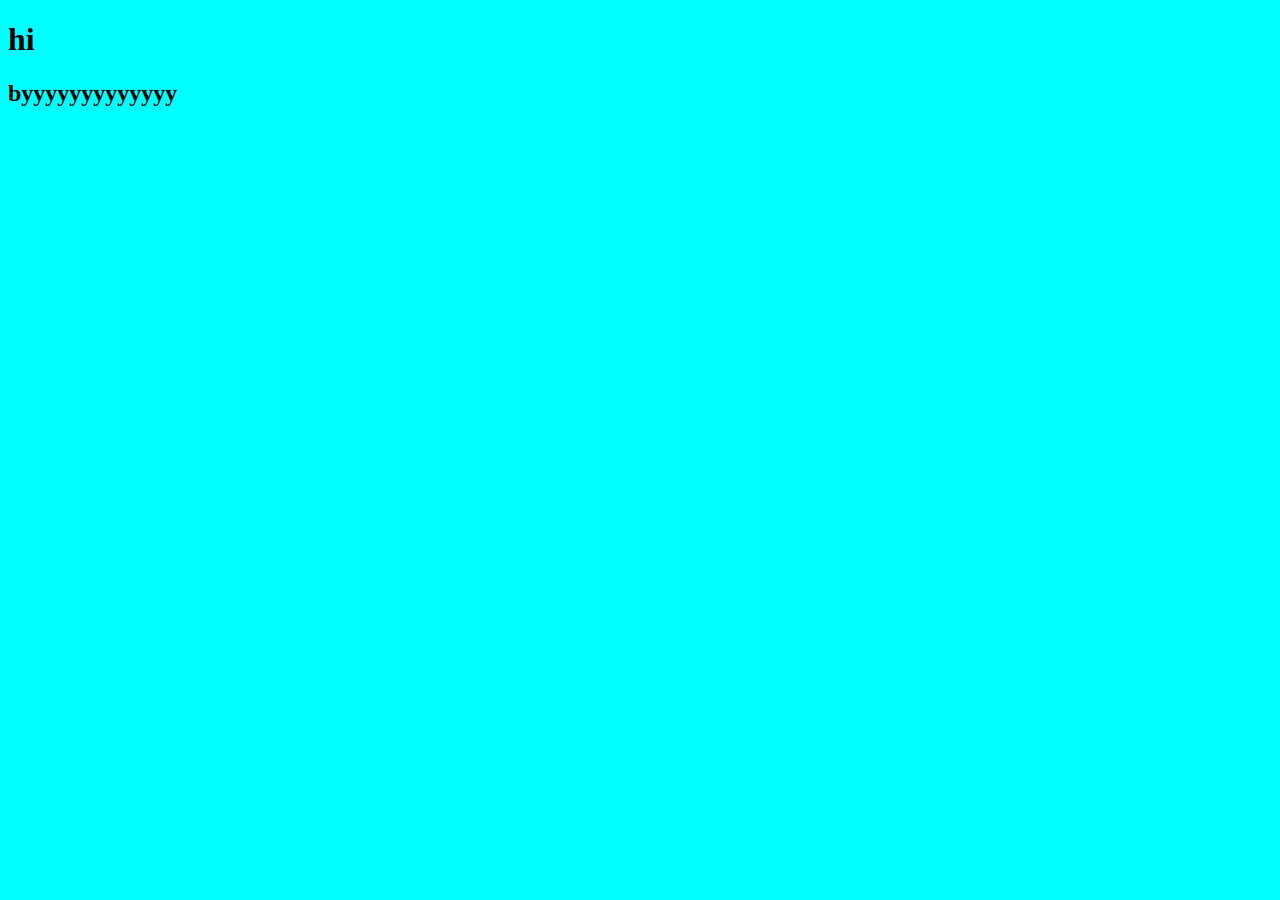
==== index.html @ 9ef4726f "Update index.html" ====
<!DOCTYPE html>
<html lang="en">
<head>
    <meta charset="UTF-8">
    <meta name="viewport" content="width=device-width, initial-scale=1.0">
    <title>TestGit</title>
    <link rel="stylesheet" href="./style/style.css">
</head>
<body class="b">
    <div class="div"><h1 class="h">hi</h1></div>
    <h2 class="b">byyyyyyyyyyyyy</h2>
</body>
</html>
---- style/style.css ----
>.h{
    display: flex;
    justify-self:center;
    align-items: center;
}
.b{
    background-color: aqua;
}
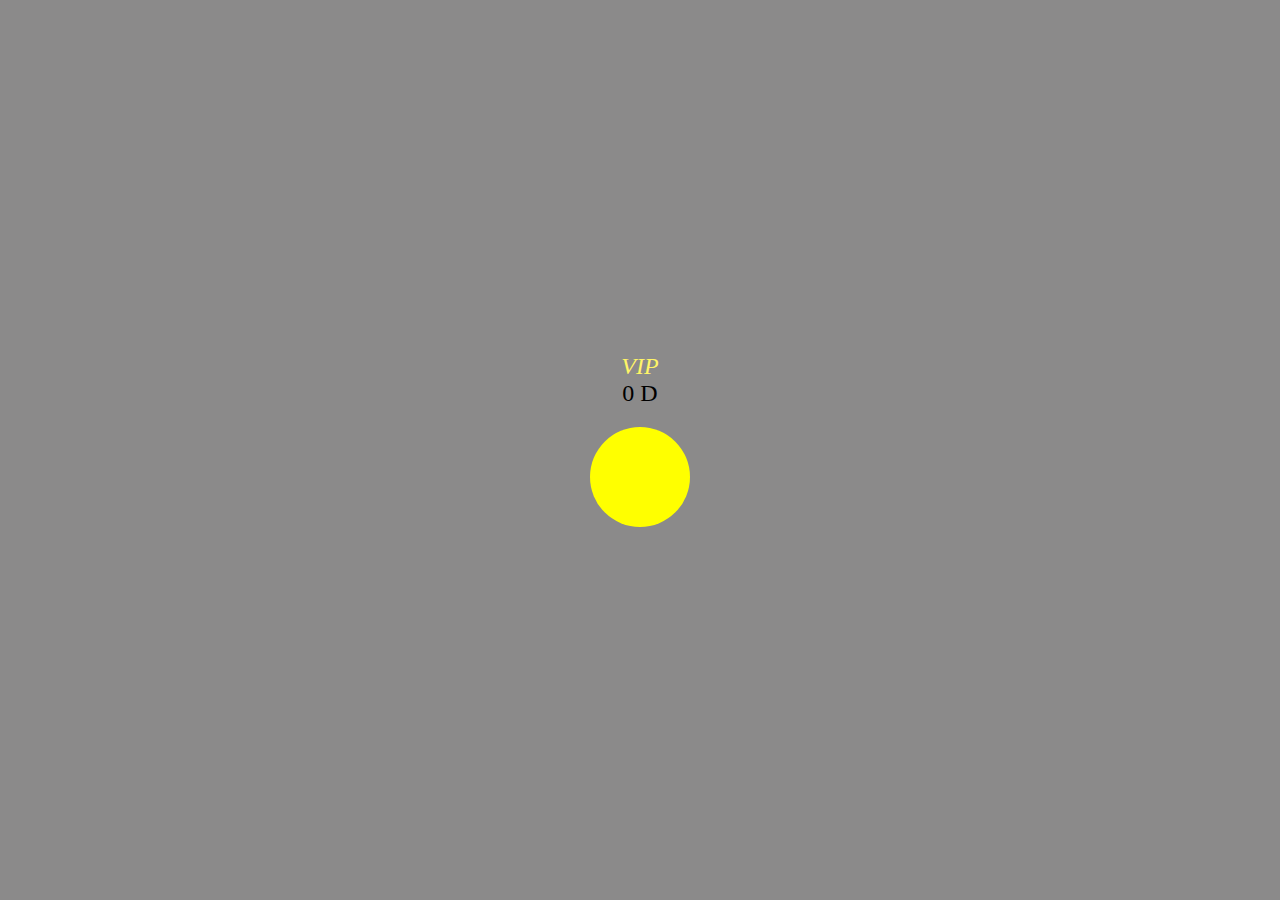
==== commit bcf007a1: "Update index.html" ====
--- a/index.html
+++ b/index.html
@@ -6,8 +6,12 @@
     <title>TestGit</title>
     <link rel="stylesheet" href="./style/style.css">
 </head>
-<body class="b">
-    <div class="div"><h1 class="h">hi</h1></div>
-    <h2 class="b">byyyyyyyyyyyyy</h2>
+<body class="body">
+    <div class="container">
+      <div class="vip">VIP</div>
+      <div class="number" id="number">0 D</div>
+      <div class="circle" id="circle"></div>
+    </div>
 </body>
+
 </html>
--- a/style/style.css
+++ b/style/style.css
@@ -1,8 +1,37 @@
->.h{
+body {
+    margin: 0;
+    padding: 0;
+    background-color: white;
+  }
+
+  .container {
     display: flex;
-    justify-self:center;
+    flex-direction: column;
     align-items: center;
-}
-.b{
-    background-color: aqua;
-}+    justify-content: center;
+    height: 100vh;
+  }
+
+  .vip {
+    font-size: 24px;
+    font-style: italic;
+    color: rgb(255, 245, 103);
+  }
+
+  .circle {
+    width: 100px;
+    height: 100px;
+    border-radius: 50%;
+    background-color: yellow;
+    margin: 20px;
+    cursor: pointer;
+  }
+
+  .number {
+    font-size: 24px;
+  }
+
+
+  .body{
+    background-color: rgba(39, 37, 37, 0.539);
+  }
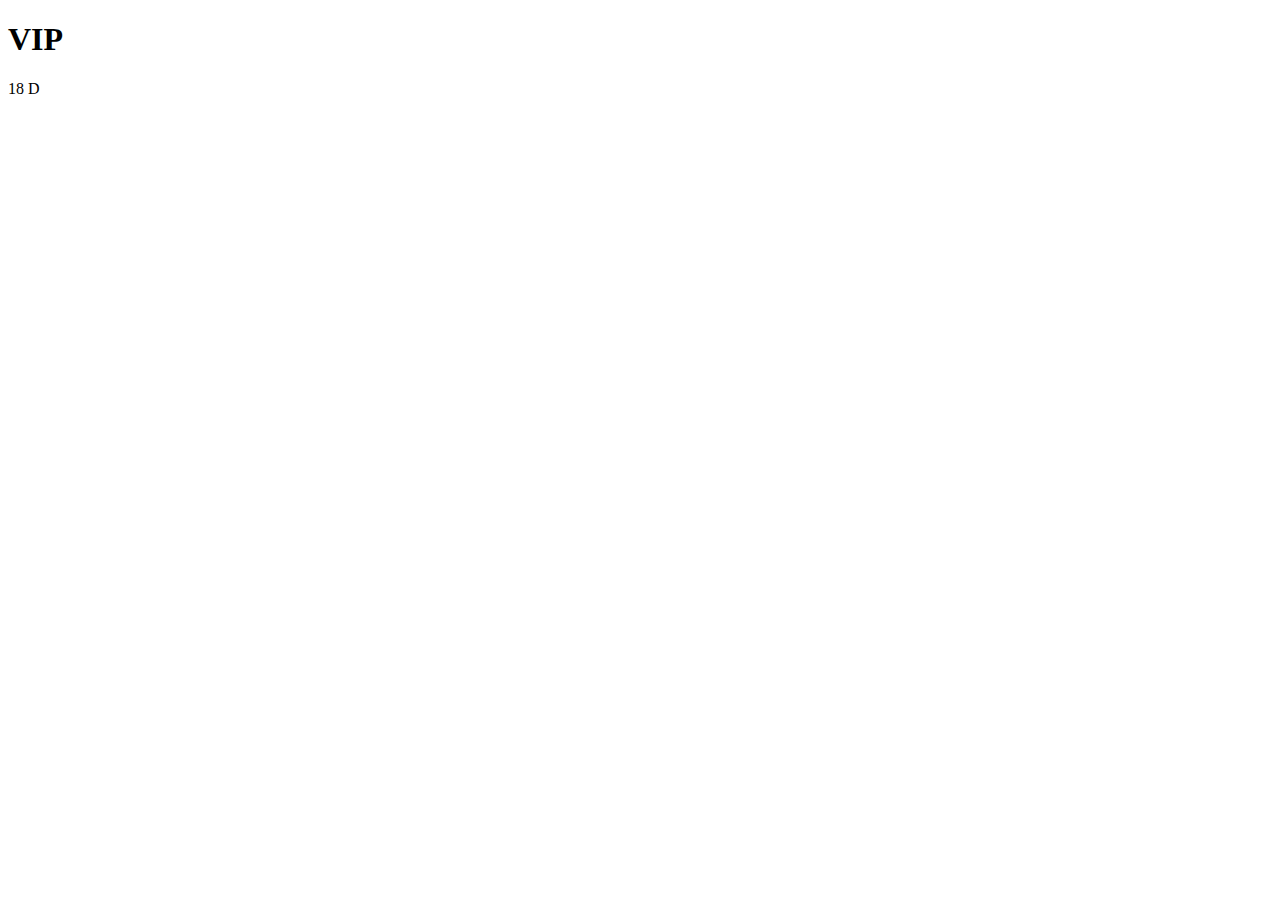
==== commit 194421dd: "Update index.html" ====
--- a/index.html
+++ b/index.html
@@ -1,17 +1,13 @@
 <!DOCTYPE html>
-<html lang="en">
+<html>
 <head>
-    <meta charset="UTF-8">
-    <meta name="viewport" content="width=device-width, initial-scale=1.0">
-    <title>TestGit</title>
-    <link rel="stylesheet" href="./style/style.css">
+  <title>VIP Coin Counter</title>
+  <link rel="stylesheet" href="style.css"> 
 </head>
-<body class="body">
-    <div class="container">
-      <div class="vip">VIP</div>
-      <div class="number" id="number">0 D</div>
-      <div class="circle" id="circle"></div>
-    </div>
+<body>
+  <h1>VIP</h1>
+  <div id="coinCount">18 D</div>
+  <div id="coinButton"></div> 
+  <script src="script.js"></script> 
 </body>
-
 </html>
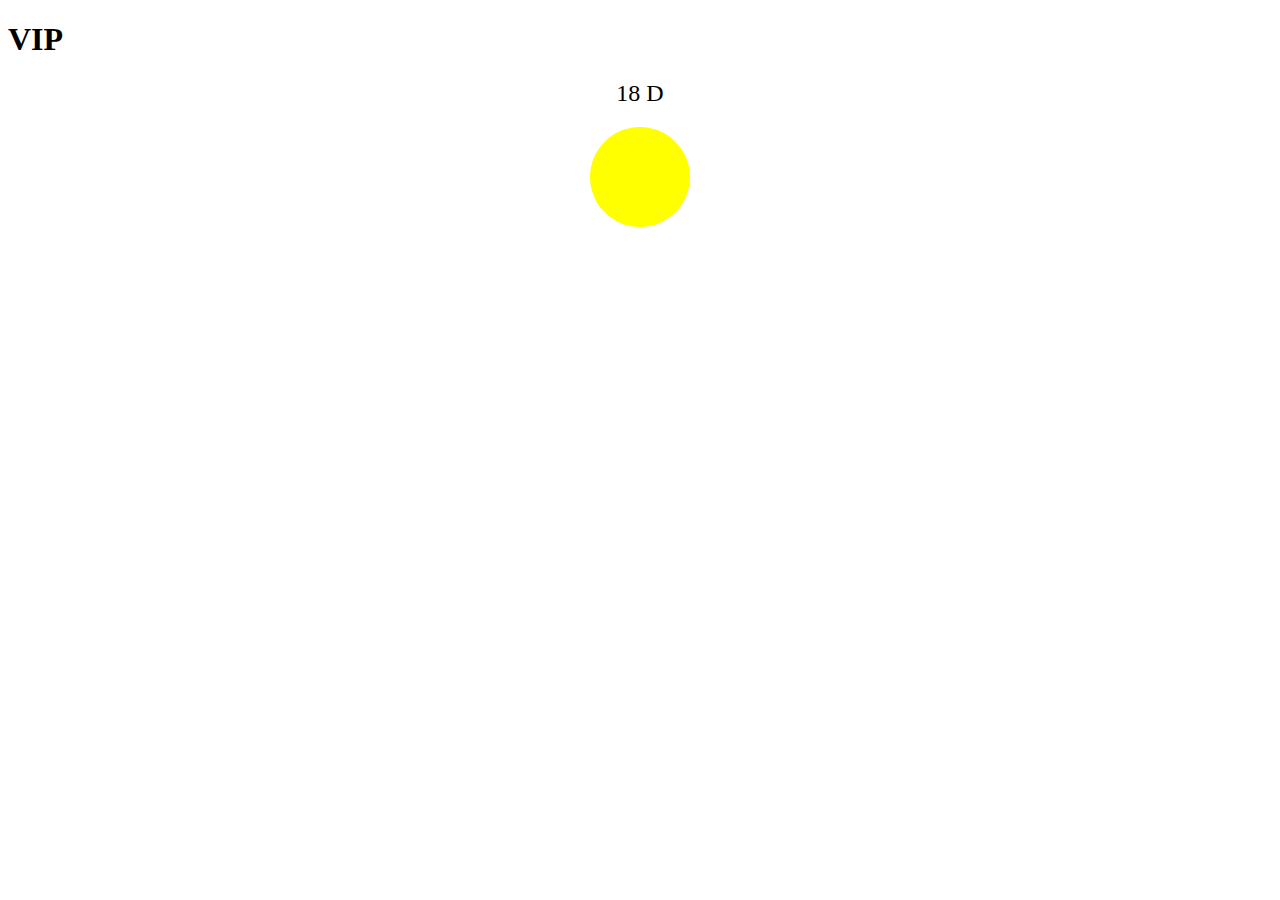
==== commit 3c018cf1: "Update index.html" ====
--- a/index.html
+++ b/index.html
@@ -2,7 +2,7 @@
 <html>
 <head>
   <title>VIP Coin Counter</title>
-  <link rel="stylesheet" href="style.css"> 
+  <link rel="stylesheet" href="./style/style.css">
 </head>
 <body>
   <h1>VIP</h1>
--- a/style/style.css
+++ b/style/style.css
@@ -0,0 +1,13 @@
+#coinCount {
+  font-size: 24px;
+  text-align: center;
+  margin-bottom: 20px;
+}
+
+#coinButton {
+  width: 100px;
+  height: 100px;
+  background-color: yellow;
+  border-radius: 50%;
+  margin: 0 auto; /* Center horizontally */
+}
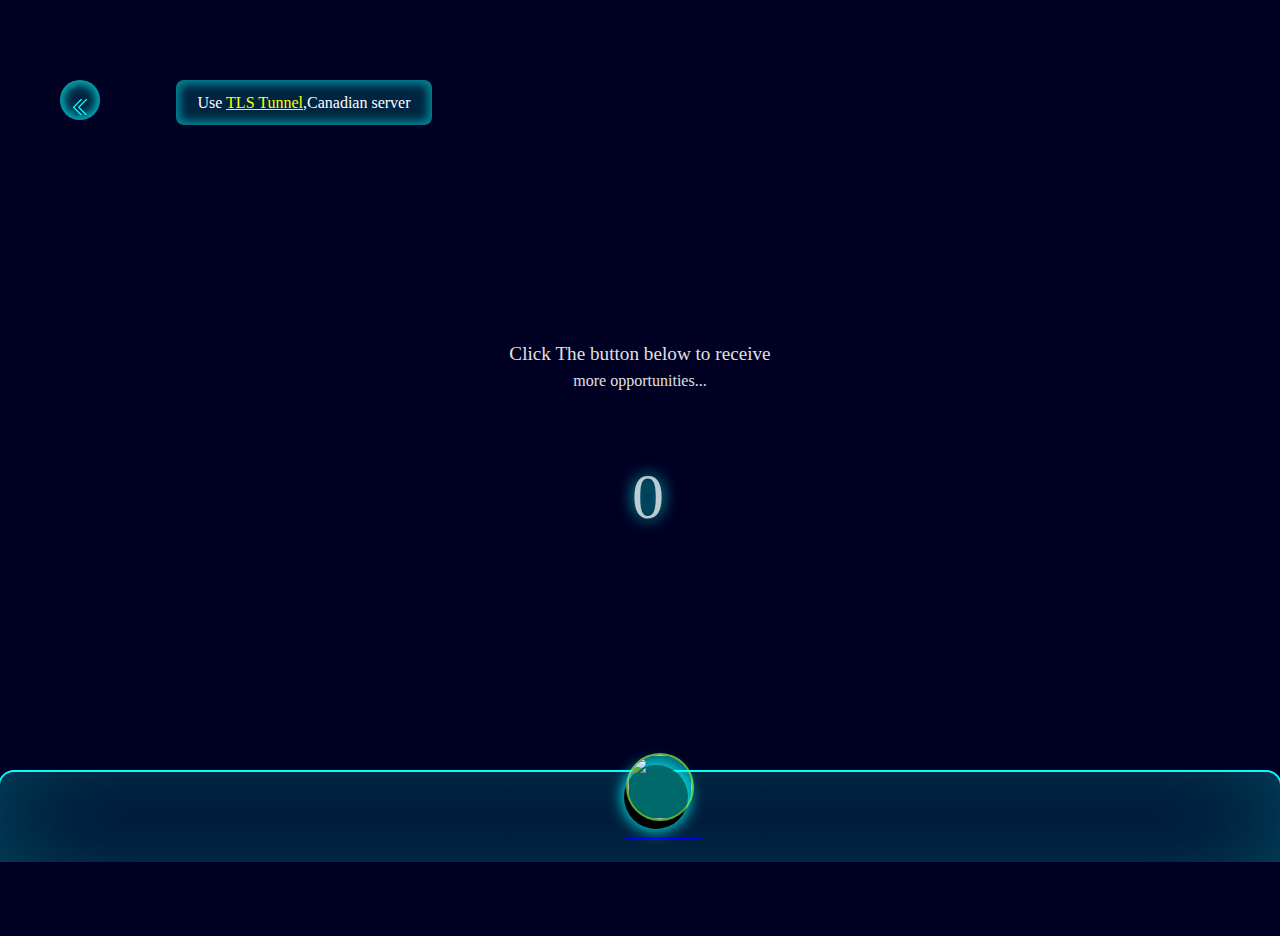
==== commit 6dcfa2a0: "Update index.html" ====
--- a/index.html
+++ b/index.html
@@ -1,13 +1,276 @@
 <!DOCTYPE html>
-<html>
+<html lang="en">
+
 <head>
-  <title>VIP Coin Counter</title>
-  <link rel="stylesheet" href="./style/style.css">
+    <meta charset="UTF-8">
+    <meta name="viewport" content="width=device-width, initial-scale=1.0">
+    <title>Best-Coin</title>
+    <link rel="stylesheet" href="./style/charg.css">
+    
+  <style>
+    body, html{
+    margin: 0;
+    padding: 0;
+    width: 100%;
+    height: 100%;
+    overflow: hidden;
+    box-sizing: border-box;
+    background-color: #000022;
+}
+.charg-sec{
+    height: 100%;
+    width: 100%;
+    display: flex;
+    flex-direction: column;
+    justify-content: space-between;
+    align-items: center;
+    background-color: #000022;
+
+}
+.ekh-div{
+    display: flex;
+    flex-direction: row;
+    margin-top: 0.4rem;
+    margin-left: 1rem;
+    align-items: center;
+    justify-content: center;
+    width: 16rem;
+    height: 50%;
+    border-radius: 0.5rem;
+    background-color: rgba(0, 255, 255, 0.144);
+    border-color: orange;
+    border-style: none;
+    box-shadow: 0px 0px 10px 4px rgba(0, 255, 255, 0.468) inset;
+}
+.ekh-p{
+    color: white;
+}
+.tls-tunnel-a{
+    color: yellow;
+}
+.noclick{
+    user-select: none;
+    -webkit-user-select: none;
+    -moz-user-select: none;
+    -ms-user-select: none;
+}
+.sec1-h{
+    height: 10%;
+    width: 100%;
+    display: flex;
+    flex-direction: row;
+    justify-content: start;
+}
+.Back-Btn{
+    color: cyan;
+    border-radius: 100%;
+    height: 2.5rem;
+    width: 2.5rem;
+    margin-top: 0.4rem;
+    margin-left: 1rem;
+    transition: 0.6s;
+    background-color: rgba(0, 255, 255, 0.139);
+    border-color: cyan;
+    border-style: none;
+    box-shadow: 0px 0px 10px 4px rgba(0, 255, 255, 0.663) inset;
+}
+.Back-Btn:active{
+    margin-left: -0.5rem;
+}
+
+.sec-2-ch{
+    display: flex;
+    flex-direction: column;
+    width: 100%;
+    height: 50%;
+    gap: 5rem;
+    margin-top: -2rem;
+}
+.pp-div{
+    display: flex;
+    flex-direction: column;
+    justify-content: center;
+    align-items: center;
+}
+.pp{
+    /* width: 15rem; */
+    font-family: Impact;
+    color: rgb(224, 224, 224);
+    font-size: 1.2rem;
+}
+.pp2{
+    font-size: 1rem;
+    display: flex;
+    flex-direction: row;
+    margin-top: -0.8rem;
+    font-family: Impact;
+    color: rgb(224, 224, 224);
+}
+.div-charg{
+    height: 100%;
+    width: 100%;
+    display: flex;
+    flex-direction: row;
+    justify-content: center;
+    align-items: center;
+}
+.p-charg{
+    display: flex;
+    flex-direction: row;
+    margin-top: -8rem;
+    color: #ffffffba;
+    font-family: Impact;
+    font-size: 4rem;
+    text-shadow: 0px 0px 15px cyan;
+}
+
+.sec-3-ch{
+    display: flex;
+    flex-direction: row;
+    justify-self: center;
+    align-items: center;
+    height: 10%;
+    width: 100%;
+    border: 0.15rem solid cyan;
+    box-shadow: 0rem 0rem 7rem rgba(0, 255, 255, 0.289) inset;
+    border-bottom: none;
+    border-top-right-radius: 1rem;
+    border-top-left-radius: 1rem;
+}
+.div-plus{
+    width: 100%;
+    height: 100%;
+    border-top-left-radius: 1rem;
+    border-top-right-radius: 1rem;
+    display: flex;
+    flex-direction: row;
+    justify-content: center;
+    align-items: center;
+    margin-top: -2.5rem;
+}
+.plus-charger{
+    width: 4rem;
+    height: 4rem;
+    border-radius: 100%;
+    background-color: rgba(0, 255, 255, 0.222);
+    border: 0.15rem solid rgba(172, 255, 47, 0.582);
+    box-shadow: 0rem 0rem 7rem rgba(0, 255, 255, 0.289) inset;
+}
+.plus-charger:active{
+    width: 4.2rem;
+    height: 4.2rem;
+    border-radius: 100%;
+    background-color: rgba(0, 255, 255, 0.222);
+    border: 0.15rem solid rgba(172, 255, 47, 0.582);
+    box-shadow: 0rem 0rem 7rem rgba(0, 255, 255, 0.289) inset;
+}
+.bg-green-haloww{
+    display: flex;
+    flex-direction: row;
+    justify-content: center;
+    align-items: center;
+    width: 4rem;
+    height: 4rem;
+    background-color: black;
+    border-radius: 100%;
+    box-shadow: 0px 0px 15px 1px cyan;
+}
+.bg-gray-haloww{
+    display: flex;
+    flex-direction: row;
+    justify-content: center;
+    align-items: center;
+    width: 4rem;
+    height: 4rem;
+    background-color: black;
+    border-radius: 100%;
+    box-shadow: 0px 0px 15px 1px gray;
+  }
+  .faded {
+        opacity: 0.5; 
+        transition: opacity 0.5s;
+  }
+  </style>
 </head>
-<body>
-  <h1>VIP</h1>
-  <div id="coinCount">18 D</div>
-  <div id="coinButton"></div> 
-  <script src="script.js"></script> 
+
+<body >
+    <section class="charg-sec">
+        <!-- header -->
+        <section class="sec1-h">
+            <button class="Back-Btn" id="BackBtn">
+                <svg xmlns="http://www.w3.org/2000/svg" width="18" height="18" fill="currentColor"
+                    class="bi bi-chevron-double-left" viewBox="0 0 14 14">
+                    <path fill-rule="evenodd"
+                        d="M8.354 1.646a.5.5 0 0 1 0 .708L2.707 8l5.647 5.646a.5.5 0 0 1-.708.708l-6-6a.5.5 0 0 1 0-.708l6-6a.5.5 0 0 1 .708 0">
+                    </path>
+                    <path fill-rule="evenodd"
+                        d="M12.354 1.646a.5.5 0 0 1 0 .708L6.707 8l5.647 5.646a.5.5 0 0 1-.708.708l-6-6a.5.5 0 0 1 0-.708l6-6a.5.5 0 0 1 .708 0">
+                    </path>
+                </svg></button>
+                <div class="ekh-div"><p class="ekh-p noclick">Use <a href="https://play.google.com/store/apps/details?id=com.tlsvpn.tlstunnel" class="tls-tunnel-a">TLS Tunnel</a>,Canadian server</p></div>
+
+
+        </section>
+        <!-- main -->
+        <section class="sec-2-ch">
+            <div class="pp-div"><p class="pp noclick">Click The button below to receive</p><p class="pp2 noclick">more opportunities...</p></div>
+            <div class="div-charg">
+                <p class="p-charg noclick" id="pluser-pareghraph">0</p>
+            </div>
+
+        </section>
+        <!-- footer  -->
+        <section class="sec-3-ch">
+            <div class="div-plus">
+                <div class="bg-green-haloww" id="hallow">
+                    <a href="#" id="Pluser"> <img src="https://shut.ir/storage/image/2023/8/9/%D8%B9%DA%A9%D8%B3-%D8%AA%D8%B5%D9%88%DB%8C%D8%B1-%D8%B2%D9%85%DB%8C%D9%86%D9%87-%D8%A8%D8%A7-%D9%85%D8%B2%D9%87.webp" id="Plus-Rcoin2" class="plus-charger" alt="">
+                    </a>
+                </div>
+            </div>
+
+        </section>
+    </section>
+    <!-- <script src="../styles/main-ad.js"></script> -->
+    <!-- <script src="./style/charg.js"></script> -->
+    <script>
+ 
+let pluserpar = document.getElementById('pluser-pareghraph');
+let spanplusvale = document.getElementById('plus-s');
+
+
+document.getElementById('BackBtn').addEventListener('click',()=>{
+    window.location.href="../index.html";
+});
+
+let BtnShoed = document.getElementById('Pluser')
+
+
+
+BtnShoed?.addEventListener('click', ()=>{
+     window.TelegramAdsController.triggerNativeNotification().then((result) =>{
+    
+     }).catch((result)=>{
+
+     });
+});
+
+      let hallow = document.getElementById("Pluser");
+      document.getElementById("Pluser").addEventListener("click", function() {
+        var button = this;
+
+        
+        button.style.pointerEvents = "none"
+        var image = document.getElementById('Plus-Rcoin2');
+        image.classList.add('faded');
+        
+        
+        setTimeout(function() {
+            
+            button.style.pointerEvents = "auto";
+          image.classList.remove('faded'); 
+            }, 5000);
+    });
+    </script>
 </body>
+
 </html>
